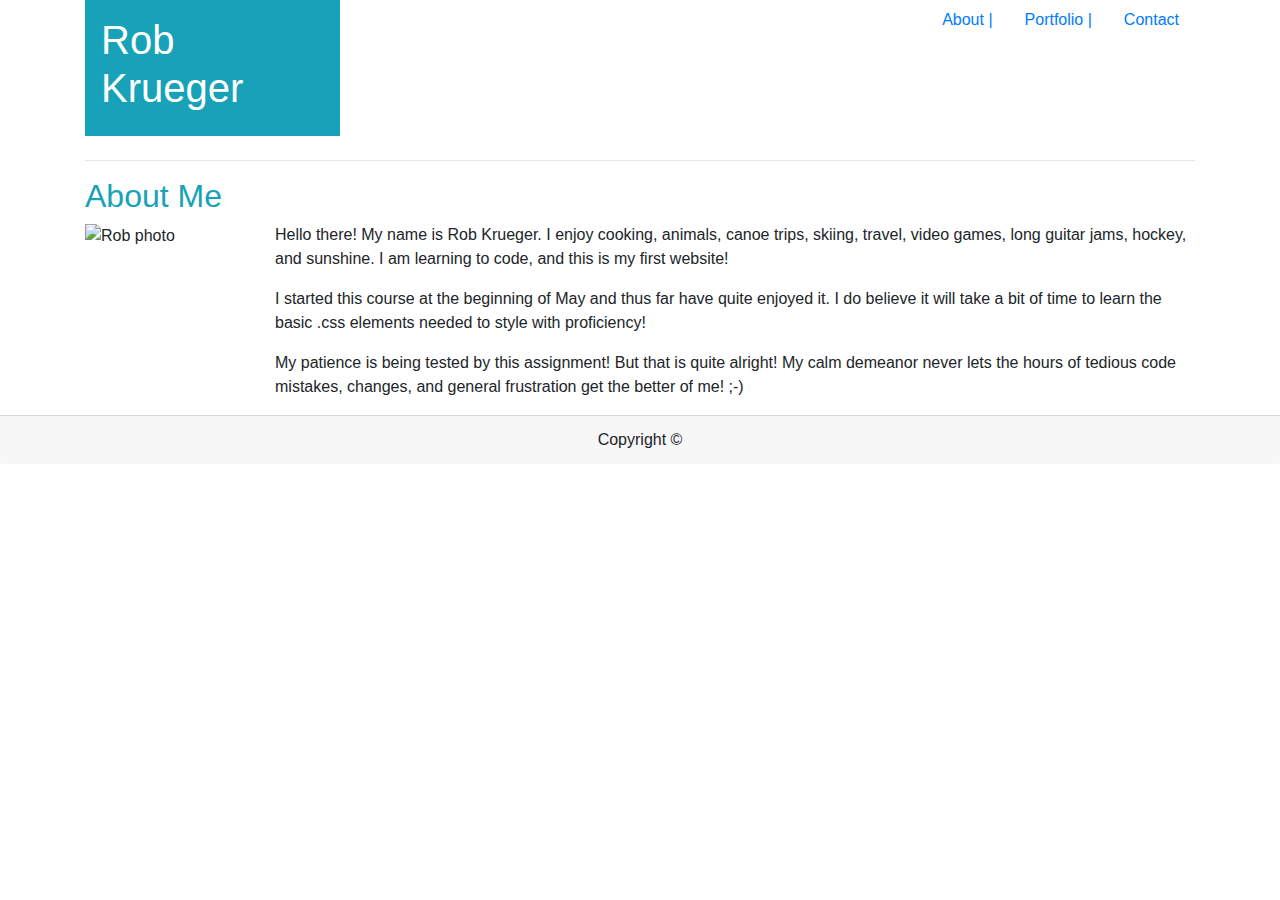
==== index.html @ 6571650a "First attempt at using bootstrap to redo portfolio index page" ====
<!DOCTYPE html>
<html lang="en-us">

<head>
  <meta charset="UTF-8">
  <title>Bootstrap Portfolio Rob Krueger</title>
  <link rel="stylesheet" href="https://stackpath.bootstrapcdn.com/bootstrap/4.3.1/css/bootstrap.min.css" integrity="sha384-ggOyR0iXCbMQv3Xipma34MD+dH/1fQ784/j6cY/iJTQUOhcWr7x9JvoRxT2MZw1T" crossorigin="anonymous">
</head>

<body>

  <div class="container">
    <div class="row">
      <div class="col-md-3">
          <div class="p-3 mb-2 bg-info text-white">
            <h1>Rob Krueger</h1>
          </div>
      </div>
      <div class="col-md-9">
          <ul class="nav justify-content-end">
              <li class="nav-item">
                <a class="nav-link" href="index.html">About |</a>
              </li>
              <li class="nav-item">
                <a class="nav-link" href="portfolio.html">Portfolio |</a>
              </li>
              <li class="nav-item">
                <a class="nav-link" href="contact.html">Contact</a>
              </li>
            </ul>
      </div>
    </div>
    <div class="row">
        <div class="col-md-12">
            <hr></hr>
        </div>
    </div>
    <div class="row">
      <div class="col-md-12">
          <div class="text-info">
            <h2>About Me</h2>
          </div>
      </div>
    </div>
    <div class="row">
        <div class="col-md-2">
            <img src="https://placehold.it/150x150" alt="Rob photo">
        </div>
        <div class="col-md-10">
            <p class="text">Hello there! My name is Rob Krueger. I enjoy cooking, animals, canoe trips, skiing, travel, video games, long guitar jams, hockey, and sunshine. I am learning to code, and this is my first website!</p>
            <p class="text">I started this course at the beginning of May and thus far have quite enjoyed it. I do believe it will take a bit of time to learn the basic .css elements needed to style with proficiency!</p>
            <p class="text">My patience is being tested by this assignment! But that is quite alright! My calm demeanor never lets the hours of tedious code mistakes, changes, and general frustration get the better of me! ;-)</p>
        </div>
    </div>

  </div>
  <div class="card-text-center">
      <div class="card-footer text-center">
          Copyright &COPY;
      </div>
 </div>


  
 </body>

</html>
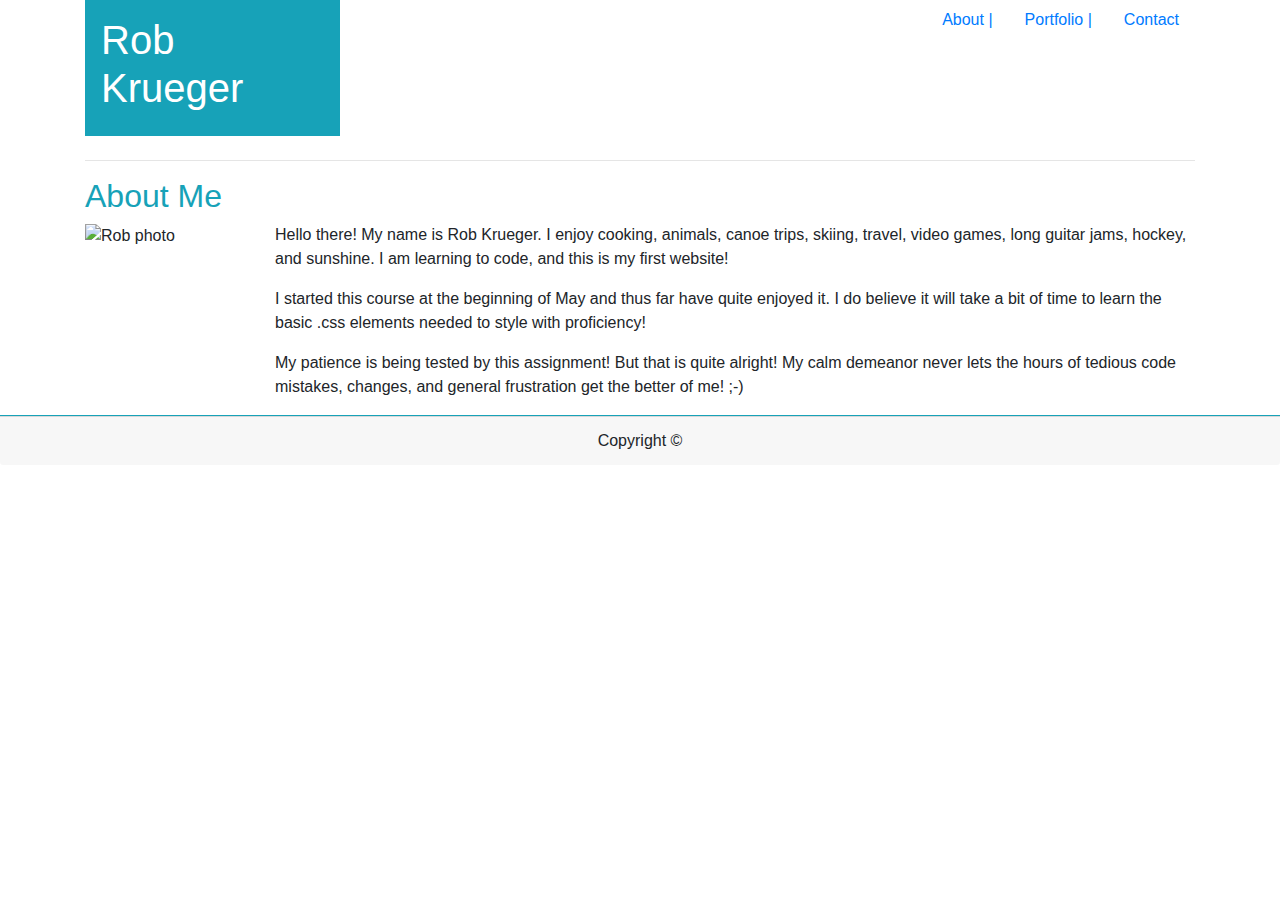
==== commit 849ca088: "footer updates to index page" ====
--- a/index.html
+++ b/index.html
@@ -54,11 +54,11 @@
     </div>
 
   </div>
-  <div class="card-text-center">
-      <div class="card-footer text-center">
+      <div class="card-text-center border-top border-info">
+        <div class="card-footer text-center">
           Copyright &COPY;
+        </div>
       </div>
- </div>
 
 
   
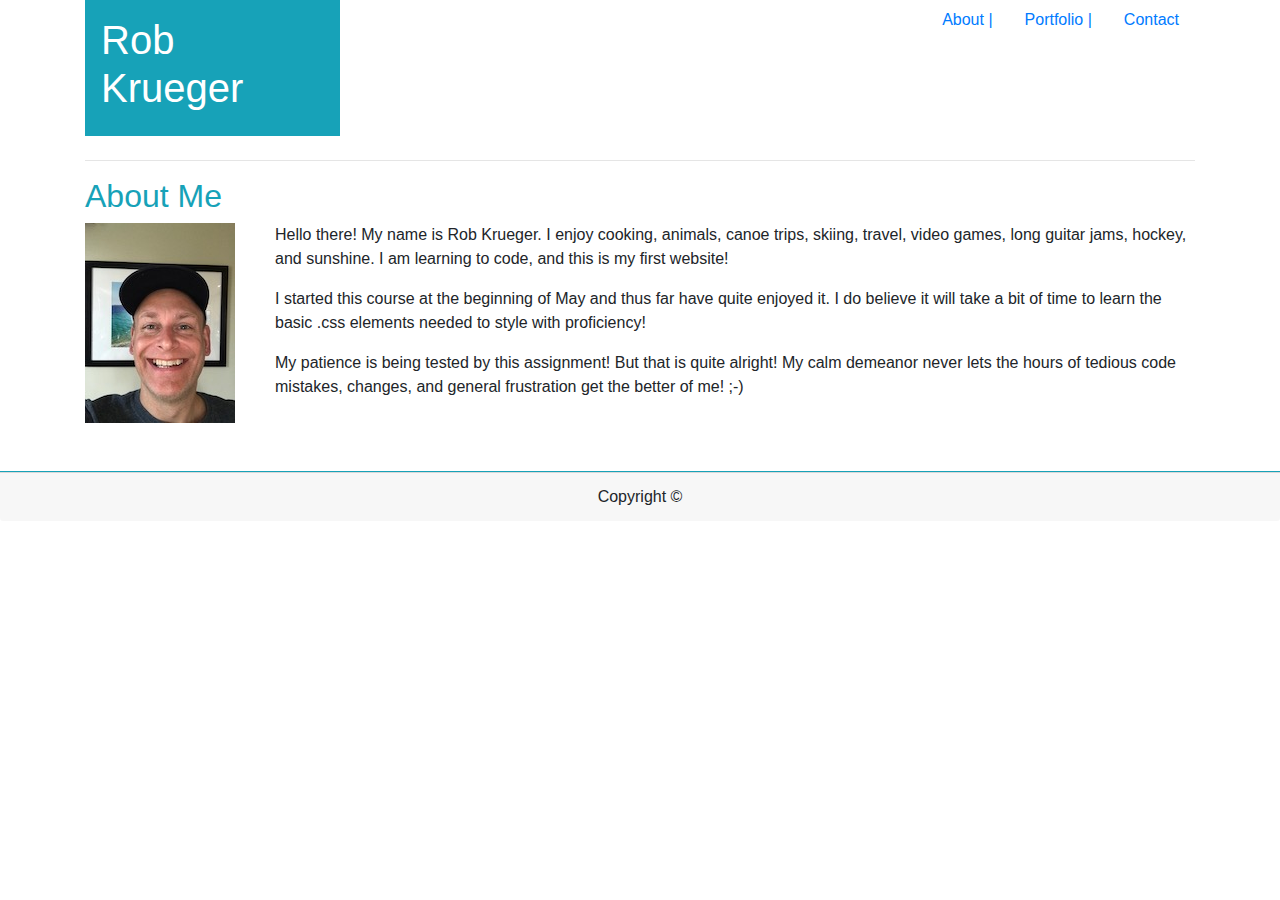
==== commit 4326cdfd: "attempts tousebootstrap to restyle the portfolio index and contact page" ====
--- a/index.html
+++ b/index.html
@@ -44,7 +44,7 @@
     </div>
     <div class="row">
         <div class="col-md-2">
-            <img src="https://placehold.it/150x150" alt="Rob photo">
+            <img id="bio-image" src="Assets/images/IMG_9344.jpg" alt="Rob photo">
         </div>
         <div class="col-md-10">
             <p class="text">Hello there! My name is Rob Krueger. I enjoy cooking, animals, canoe trips, skiing, travel, video games, long guitar jams, hockey, and sunshine. I am learning to code, and this is my first website!</p>
@@ -54,6 +54,8 @@
     </div>
 
   </div>
+<br>
+<br>
       <div class="card-text-center border-top border-info">
         <div class="card-footer text-center">
           Copyright &COPY;
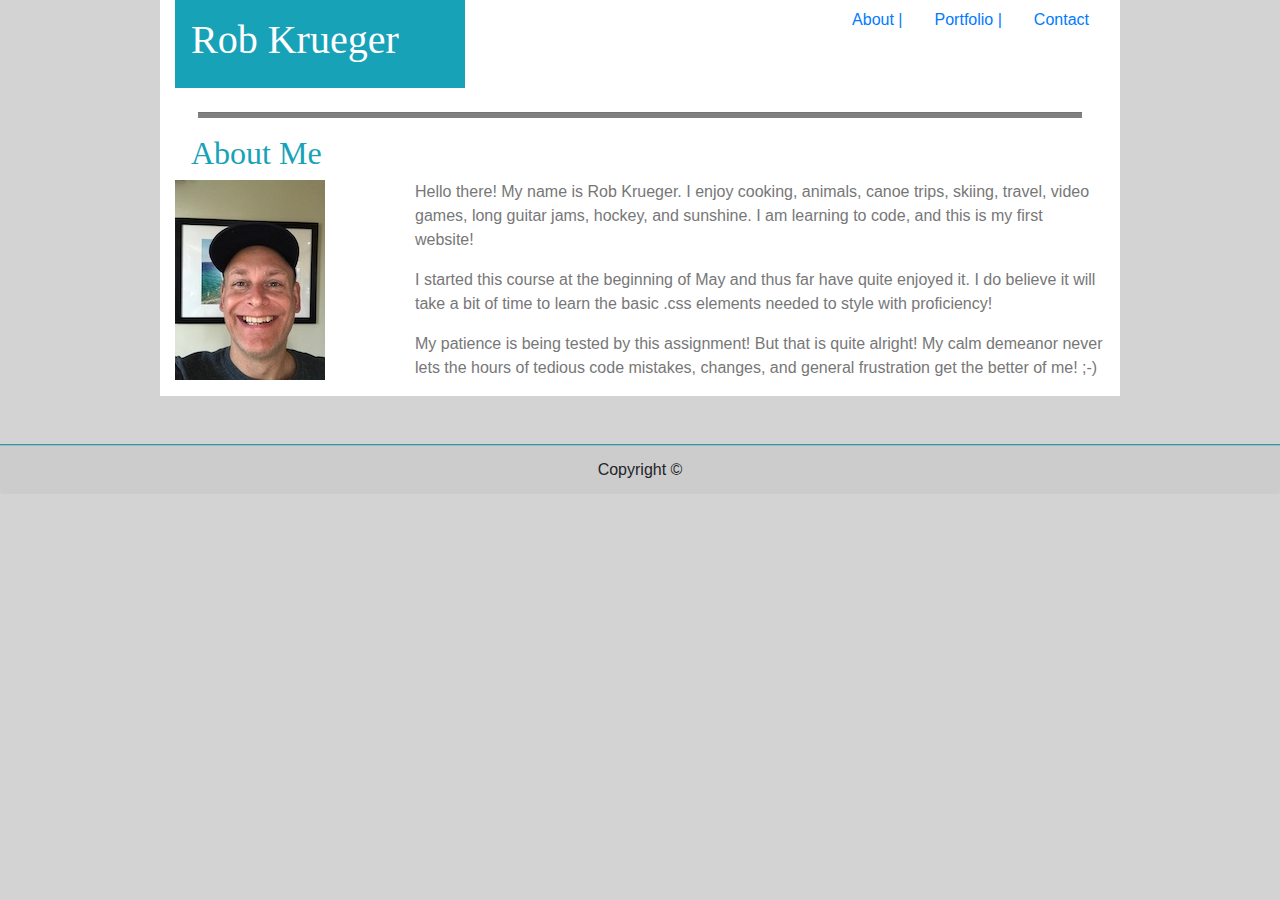
==== commit a311495b: "updated css but still issues w the bootstrap used for portfolio for centering text" ====
--- a/index.html
+++ b/index.html
@@ -5,18 +5,19 @@
   <meta charset="UTF-8">
   <title>Bootstrap Portfolio Rob Krueger</title>
   <link rel="stylesheet" href="https://stackpath.bootstrapcdn.com/bootstrap/4.3.1/css/bootstrap.min.css" integrity="sha384-ggOyR0iXCbMQv3Xipma34MD+dH/1fQ784/j6cY/iJTQUOhcWr7x9JvoRxT2MZw1T" crossorigin="anonymous">
+  <link rel="stylesheet" href="Assets/css/style.css">
 </head>
 
 <body>
 
   <div class="container">
     <div class="row">
-      <div class="col-md-3">
+      <div class="col-md-4">
           <div class="p-3 mb-2 bg-info text-white">
             <h1>Rob Krueger</h1>
           </div>
       </div>
-      <div class="col-md-9">
+      <div class="col-md-8">
           <ul class="nav justify-content-end">
               <li class="nav-item">
                 <a class="nav-link" href="index.html">About |</a>
@@ -43,10 +44,10 @@
       </div>
     </div>
     <div class="row">
-        <div class="col-md-2">
+        <div class="col-md-3">
             <img id="bio-image" src="Assets/images/IMG_9344.jpg" alt="Rob photo">
         </div>
-        <div class="col-md-10">
+        <div class="col-md-9">
             <p class="text">Hello there! My name is Rob Krueger. I enjoy cooking, animals, canoe trips, skiing, travel, video games, long guitar jams, hockey, and sunshine. I am learning to code, and this is my first website!</p>
             <p class="text">I started this course at the beginning of May and thus far have quite enjoyed it. I do believe it will take a bit of time to learn the basic .css elements needed to style with proficiency!</p>
             <p class="text">My patience is being tested by this assignment! But that is quite alright! My calm demeanor never lets the hours of tedious code mistakes, changes, and general frustration get the better of me! ;-)</p>
--- a/Assets/css/style.css
+++ b/Assets/css/style.css
@@ -0,0 +1,124 @@
+
+* {box-sizing: border-box;
+}
+
+body {
+  box-align: center;
+  background-color: lightgray;
+  margin: 0px;
+}
+
+h1 {
+  font-family: Georgia, 'Times New Roman', Times, serif;
+}
+
+nav {float: right;
+background-color: #ffffff;
+color: darkgray;
+margin-right: 240px;
+margin-top: 33px;
+font-family: 'Arial', 'Helvetica Neue', Helvetica, sans-serif;
+}
+
+.container {
+margin: auto;
+width: 50%;
+width: 960px;
+height: 100%;
+background-color:#ffffff;
+color:#777777;
+font-family: 'Arial', 'Helvetica Neue', Helvetica, sans-serif;
+}
+
+h2 {
+  padding-left: 16px;
+  font-family: Georgia, 'Times New Roman', Times, serif;
+}
+
+h3 h4 h5 {
+font-family: Georgia, 'Times New Roman', Times, serif
+}
+
+hr {
+  background-color: gray;
+  width: 95%;
+  height: 5px;
+}
+
+
+#bio {float: left;
+  margin-top: 0px;
+  margin-right: 40px;
+  margin-bottom: 40px;
+  margin-left: 40px;
+  max-width: 68%;
+}
+footer {
+  height: 50px;
+  background-color: #666666;
+  width: 100%;
+  border-top: 10px solid teal;
+  text-align: center;
+  font-family: 'Arial', 'Helvetica Neue', Helvetica, sans-serif;
+  padding-top: 10px;
+}
+
+
+input[type=text]{
+  width: 100%;
+  padding: 12px 20px;
+  margin: 5px 0;
+  box-sizing: border-box;
+  font-size: 16px;
+  border: 2px solid #ccc;
+  }
+  textarea {
+    width: 100%;
+    height: 150px;
+    padding: 12px 20px;
+    box-sizing: border-box;
+    border: 2px solid #ccc;
+    border-radius: 4px;
+    font-size: 16px;
+    margin: 5px 0;
+  }
+  form {
+    padding-left: 20px;
+    padding-right: 20px;
+  }
+  input[type=submit] {
+    background-color: teal;
+    color: white;
+    height: 50px;
+    width: 100px;
+    font-size: 20px;
+    border: 2px solid #ccc;
+  }
+
+  #portfoliobox {
+    position: relative;
+    margin: auto;
+    width: 50%;
+    width: 960px;
+    height: 800px;
+    background-color:#ffffff;
+    color:#777777;
+    font-family: 'Arial', 'Helvetica Neue', Helvetica, sans-serif;
+    }
+h3 {font-family: Georgia, 'Times New Roman', Times, serif;
+}
+  .box{
+      position: relative;
+      display: inline-block; 
+  }
+
+  .box .text{
+    position: absolute;
+    margin: 0 auto;
+    left: 0;
+    right: 0;
+    top: 60%;
+    text-align: center;
+    width: 87.5%;
+    color: #ffffff;
+    background: teal;}
